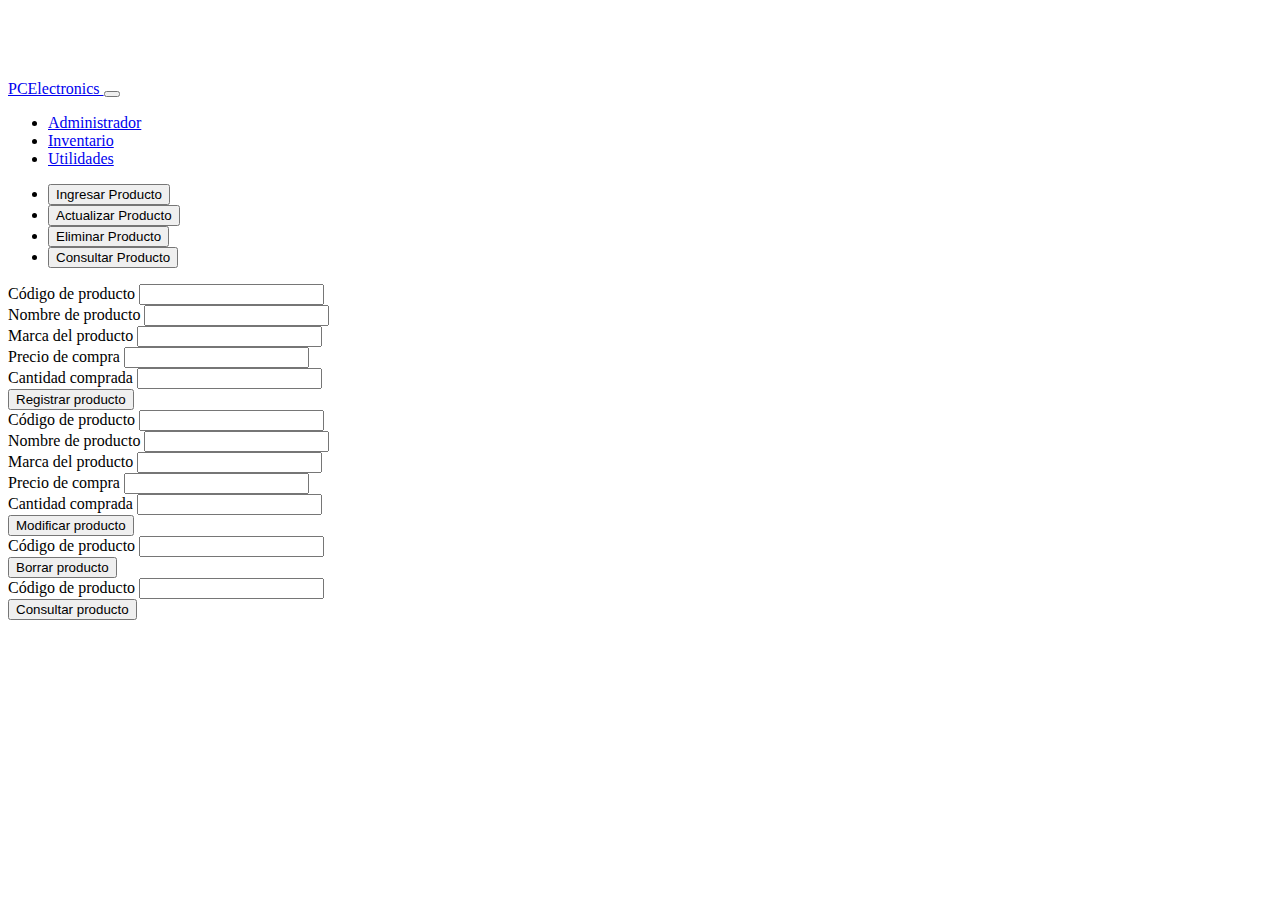
==== inventario.html @ 1e4ceed5 "Ajustes a Calculadora de Ventas y Conversor de de unidades" ====
<!DOCTYPE html>
<html lang="en">
<head>
    <meta charset="UTF-8">
    <meta http-equiv="X-UA-Compatible" content="IE=edge">
    <meta name="viewport" content="width=device-width, initial-scale=1.0">
    <link href="https://cdn.jsdelivr.net/npm/bootstrap@5.1.3/dist/css/bootstrap.min.css" rel="stylesheet" integrity="sha384-1BmE4kWBq78iYhFldvKuhfTAU6auU8tT94WrHftjDbrCEXSU1oBoqyl2QvZ6jIW3" crossorigin="anonymous">
    <link rel="stylesheet" href="https://cdnjs.cloudflare.com/ajax/libs/animate.css/4.1.1/animate.min.css" />
    <link rel="stylesheet" href="https://pro.fontawesome.com/releases/v5.10.0/css/all.css" integrity="sha384-AYmEC3Yw5cVb3ZcuHtOA93w35dYTsvhLPVnYs9eStHfGJvOvKxVfELGroGkvsg+p" crossorigin="anonymous"/>
    <link rel="stylesheet" href="css/styles.css">
    <title>App - PCElectronics</title>
</head>
<body>

    <nav class="navbar navbar-expand-md navbar-dark fixed-top bg-dark">
      <div class="container-fluid">
        <a class="navbar-brand" href="index.html">PCElectronics </a>
        <button class="navbar-toggler" type="button" data-bs-toggle="collapse" data-bs-target="#navbarCollapse" aria-controls="navbarCollapse" aria-expanded="false" aria-label="Toggle navigation">
          <span class="navbar-toggler-icon"></span>
        </button>
        <div class="collapse navbar-collapse" id="navbarCollapse">
          <ul class="navbar-nav me-auto mb-2 mb-md-0">
            <li class="nav-item">
              <a class="nav-link" href="admin.html">Administrador</a>
            </li>
            <li class="nav-item">
              <a class="nav-link active" aria-current="page" href="#">Inventario</a>
            </li>
            <li class="nav-item">
              <a class="nav-link" href="utilidad.html">Utilidades</a>
            </li>
          </ul>
        </div>
      </div>
    </nav>

    <main class="container">

        <ul class="nav nav-tabs" id="myTab" role="tablist">
            <li class="nav-item" role="presentation">
              <button class="nav-link active" id="insert-tab" data-bs-toggle="tab" data-bs-target="#insert" type="button" role="tab" aria-controls="insert" aria-selected="true">Ingresar Producto</button>
            </li>
            <li class="nav-item" role="presentation">
              <button class="nav-link" id="update-tab" data-bs-toggle="tab" data-bs-target="#update" type="button" role="tab" aria-controls="update" aria-selected="false">Actualizar Producto</button>
            </li>
            <li class="nav-item" role="presentation">
                <button class="nav-link" id="delete-tab" data-bs-toggle="tab" data-bs-target="#delete" type="button" role="tab" aria-controls="delete" aria-selected="false">Eliminar Producto</button>
            </li>
            <li class="nav-item" role="presentation">
                <button class="nav-link" id="query-tab" data-bs-toggle="tab" data-bs-target="#query" type="button" role="tab" aria-controls="query" aria-selected="false">Consultar Producto</button>
            </li>
        </ul>
        <div class="tab-content" id="myTabContent">
            <div class="tab-pane fade show active" id="insert" role="tabpanel" aria-labelledby="insert-tab">
                <form id="formInventory" class="pt-4 col-6 mx-auto">
                    <div class="mb-3">
                        <label for="txt1" class="form-label">Código de producto</label>
                        <input type="text" class="form-control" id="txt1" >
                    </div>
                    <div class="mb-3">
                        <label for="txt2" class="form-label">Nombre de producto</label>
                        <input type="text" class="form-control" id="txt2" >
                    </div>
                    <div class="mb-3">
                        <label for="txt3" class="form-label">Marca del producto</label>
                        <input type="text" class="form-control" id="txt3" >
                    </div>
                    <div class="mb-3">
                        <label for="txt4" class="form-label">Precio de compra</label>
                        <input type="number" min="1" class="form-control" id="txt4" >
                    </div>
                    <div class="mb-3">
                        <label for="txt5" class="form-label">Cantidad comprada</label>
                        <input type="number" min="1" class="form-control" id="txt5" >
                    </div>
                    <button type="submit" class="btn btn-primary">Registrar producto</button>
                </form>

            </div>
            <div class="tab-pane fade" id="update" role="tabpanel" aria-labelledby="update-tab">
                <form  class="pt-4 col-6 mx-auto">
                    <div class="mb-3">
                        <label for="txtUp1" class="form-label">Código de producto</label>
                        <input type="text" class="form-control" id="txtUp1" >
                    </div>
                    <div class="mb-3">
                        <label for="txtUp2" class="form-label">Nombre de producto</label>
                        <input type="text" class="form-control" id="txtUp2" >
                    </div>
                    <div class="mb-3">
                        <label for="txtUp3" class="form-label">Marca del producto</label>
                        <input type="text" class="form-control" id="txtUp3" >
                    </div>
                    <div class="mb-3">
                        <label for="txtUp4" class="form-label">Precio de compra</label>
                        <input type="number" min="1" class="form-control" id="txtUp4" >
                    </div>
                    <div class="mb-3">
                        <label for="txtUp5" class="form-label">Cantidad comprada</label>
                        <input type="number" min="1" class="form-control" id="txtUp5" >
                    </div>
                    <button type="submit" class="btn btn-primary">Modificar producto</button>
                </form>
            </div>
            <div class="tab-pane fade" id="delete" role="tabpanel" aria-labelledby="delete-tab">
                <form class="pt-4 col-6 mx-auto">
                    <div class="mb-3">
                        <label for="txtDl1" class="form-label">Código de producto</label>
                        <input type="text" class="form-control" id="txtDl1" >
                    </div>
                    <button type="submit" class="btn btn-primary">Borrar producto</button>
                </form>
            </div>
            <div class="tab-pane fade" id="query" role="tabpanel" aria-labelledby="query-tab">
                <form class="pt-4 col-6 mx-auto">
                    <div class="mb-3">
                        <label for="txtQr1" class="form-label">Código de producto</label>
                        <input type="text" class="form-control" id="txtQr1" >
                    </div>
                    <button type="submit" class="btn btn-primary">Consultar producto</button>
                </form>
            </div>
        </div>

    </main>

    <script src="https://cdn.jsdelivr.net/npm/bootstrap@5.1.3/dist/js/bootstrap.bundle.min.js" integrity="sha384-ka7Sk0Gln4gmtz2MlQnikT1wXgYsOg+OMhuP+IlRH9sENBO0LRn5q+8nbTov4+1p" crossorigin="anonymous"></script>
    <script src="/js/customscript.js"></script>

</body>
</html>
---- css/styles.css ----
/* Show it is fixed to the top */
body {
    padding-top: 4.5rem;
  }
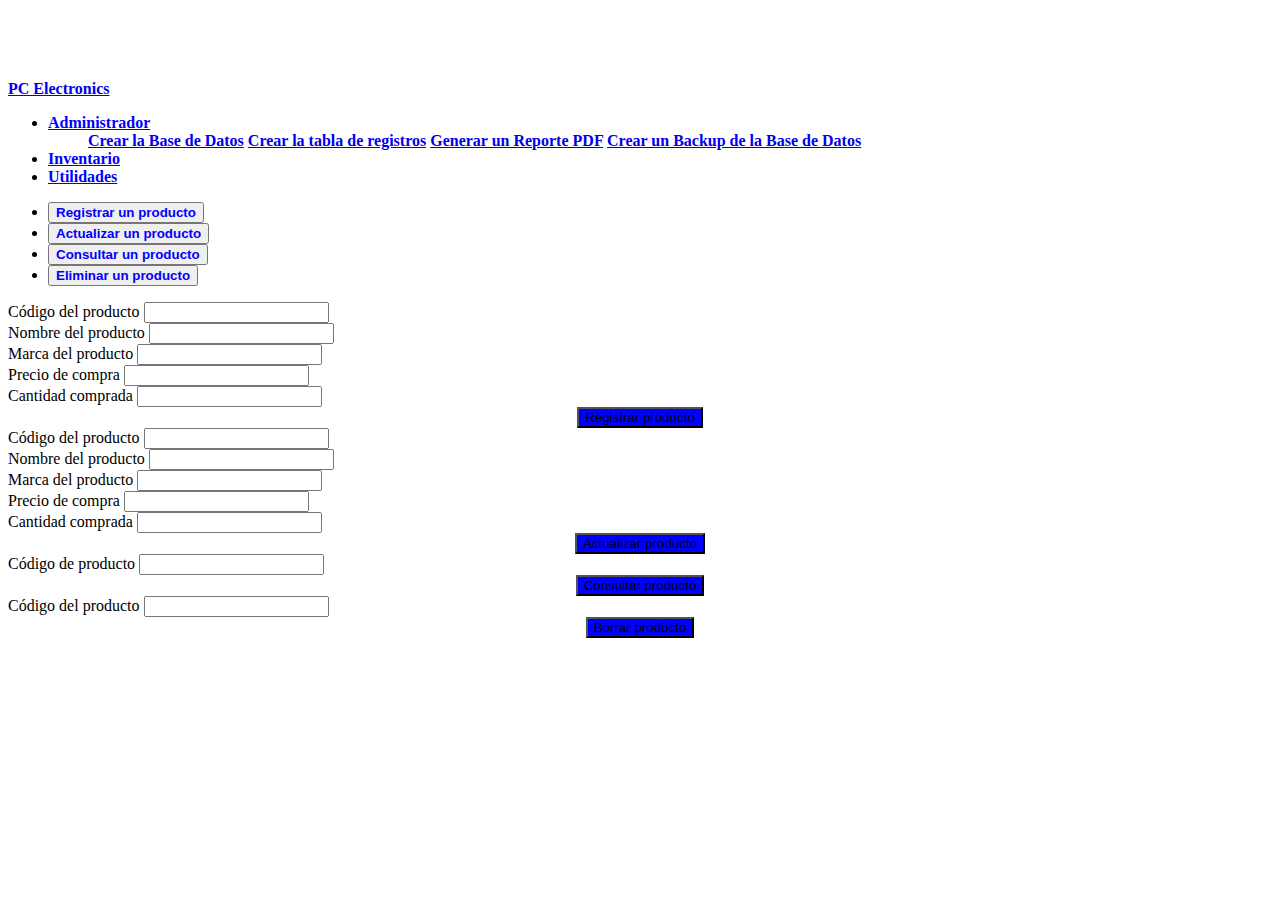
==== commit 18076651: "Funcionalidades de la fase 4 añadidos" ====
--- a/inventario.html
+++ b/inventario.html
@@ -8,116 +8,135 @@
     <link rel="stylesheet" href="https://cdnjs.cloudflare.com/ajax/libs/animate.css/4.1.1/animate.min.css" />
     <link rel="stylesheet" href="https://pro.fontawesome.com/releases/v5.10.0/css/all.css" integrity="sha384-AYmEC3Yw5cVb3ZcuHtOA93w35dYTsvhLPVnYs9eStHfGJvOvKxVfELGroGkvsg+p" crossorigin="anonymous"/>
     <link rel="stylesheet" href="css/styles.css">
-    <title>App - PCElectronics</title>
+    <title>App - PCElectronics - Inventario</title>
 </head>
 <body>
 
     <nav class="navbar navbar-expand-md navbar-dark fixed-top bg-dark">
-      <div class="container-fluid">
-        <a class="navbar-brand" href="index.html">PCElectronics </a>
-        <button class="navbar-toggler" type="button" data-bs-toggle="collapse" data-bs-target="#navbarCollapse" aria-controls="navbarCollapse" aria-expanded="false" aria-label="Toggle navigation">
-          <span class="navbar-toggler-icon"></span>
-        </button>
-        <div class="collapse navbar-collapse" id="navbarCollapse">
-          <ul class="navbar-nav me-auto mb-2 mb-md-0">
-            <li class="nav-item">
-              <a class="nav-link" href="admin.html">Administrador</a>
-            </li>
-            <li class="nav-item">
-              <a class="nav-link active" aria-current="page" href="#">Inventario</a>
-            </li>
-            <li class="nav-item">
-              <a class="nav-link" href="utilidad.html">Utilidades</a>
-            </li>
-          </ul>
+
+        <div class="container-fluid">
+            <a class="navbar-brand" href="index.html">PC Electronics </a>
+
+            <div class="collapse navbar-collapse">
+
+                <ul class="navbar-nav me-auto mb-2 mb-md-0">
+
+                    <li class="nav-item dropdown">
+                        <a class="nav-link dropdown-toggle" href="#" id="navbarDrop" data-bs-toggle="dropdown"> Administrador</a>
+                        <ul class="dropdown-menu">
+                            <a class="dropdown-item" href="php/crear_DB.php">Crear la Base de Datos</a>
+                            <a class="dropdown-item" href="php/crear_Tabla.php">Crear la tabla de registros</a>
+                            <a class="dropdown-item" href="php/crear_PDF.php">Generar un Reporte PDF</a>
+                            <a class="dropdown-item" href="php/backup.php">Crear un Backup de la Base de Datos</a>
+                        </ul>
+                    </li>
+
+                    <li class="nav-item">
+                        <a class="nav-link" href="inventario.html">Inventario</a>
+                    </li>
+
+                    <li class="nav-item">
+                        <a class="nav-link" href="utilidad.html">Utilidades</a>
+                    </li>
+
+                </ul>
+            </div>
         </div>
-      </div>
+
     </nav>
 
-    <main class="container">
+    <main>
 
         <ul class="nav nav-tabs" id="myTab" role="tablist">
             <li class="nav-item" role="presentation">
-              <button class="nav-link active" id="insert-tab" data-bs-toggle="tab" data-bs-target="#insert" type="button" role="tab" aria-controls="insert" aria-selected="true">Ingresar Producto</button>
+              <button class="nav-link active" id="register-tab" data-bs-toggle="tab" data-bs-target="#register">Registrar un producto</button>
             </li>
             <li class="nav-item" role="presentation">
-              <button class="nav-link" id="update-tab" data-bs-toggle="tab" data-bs-target="#update" type="button" role="tab" aria-controls="update" aria-selected="false">Actualizar Producto</button>
+              <button class="nav-link" id="update-tab" data-bs-toggle="tab" data-bs-target="#update">Actualizar un producto</button>
             </li>
             <li class="nav-item" role="presentation">
-                <button class="nav-link" id="delete-tab" data-bs-toggle="tab" data-bs-target="#delete" type="button" role="tab" aria-controls="delete" aria-selected="false">Eliminar Producto</button>
+                <button class="nav-link" id="query-tab" data-bs-toggle="tab" data-bs-target="#query">Consultar un producto</button>
             </li>
             <li class="nav-item" role="presentation">
-                <button class="nav-link" id="query-tab" data-bs-toggle="tab" data-bs-target="#query" type="button" role="tab" aria-controls="query" aria-selected="false">Consultar Producto</button>
+                <button class="nav-link" id="delete-tab" data-bs-toggle="tab" data-bs-target="#delete">Eliminar un producto</button>
             </li>
         </ul>
         <div class="tab-content" id="myTabContent">
-            <div class="tab-pane fade show active" id="insert" role="tabpanel" aria-labelledby="insert-tab">
-                <form id="formInventory" class="pt-4 col-6 mx-auto">
+            <div class="tab-pane fade show active" id="register">
+                <form class="pt-4 col-6 mx-auto" action="php/registrar.php" method="POST">
                     <div class="mb-3">
-                        <label for="txt1" class="form-label">Código de producto</label>
-                        <input type="text" class="form-control" id="txt1" >
+                        <label for="codigoProductoR">Código del producto</label>
+                        <input type="text" class="form-control" id="codigoProductoR" name="codigoProductoR">
                     </div>
                     <div class="mb-3">
-                        <label for="txt2" class="form-label">Nombre de producto</label>
-                        <input type="text" class="form-control" id="txt2" >
+                        <label for="nombreProductoR">Nombre del producto</label>
+                        <input type="text" class="form-control" id="nombreProductoR" name="nombreProductoR">
                     </div>
                     <div class="mb-3">
-                        <label for="txt3" class="form-label">Marca del producto</label>
-                        <input type="text" class="form-control" id="txt3" >
+                        <label for="marcaProductoR">Marca del producto</label>
+                        <input type="text" class="form-control" id="marcaProductoR" name="marcaProductoR">
                     </div>
                     <div class="mb-3">
-                        <label for="txt4" class="form-label">Precio de compra</label>
-                        <input type="number" min="1" class="form-control" id="txt4" >
+                        <label for="precioProductoR">Precio de compra</label>
+                        <input type="number" min="1" class="form-control" id="precioProductoR" name="precioProductoR">
                     </div>
                     <div class="mb-3">
-                        <label for="txt5" class="form-label">Cantidad comprada</label>
-                        <input type="number" min="1" class="form-control" id="txt5" >
+                        <label for="cantidadProductoR">Cantidad comprada</label>
+                        <input type="number" min="1" class="form-control" id="cantidadProductoR" name="cantidadProductoR">
                     </div>
-                    <button type="submit" class="btn btn-primary">Registrar producto</button>
+                    <div class="botones">
+                        <button type="submit" class="btn btn-primary">Registrar producto</button>
+                    </div>
                 </form>
 
             </div>
-            <div class="tab-pane fade" id="update" role="tabpanel" aria-labelledby="update-tab">
-                <form  class="pt-4 col-6 mx-auto">
+            <div class="tab-pane fade" id="update">
+                <form  class="pt-4 col-6 mx-auto" action="php/actualizar.php" method="POST">
                     <div class="mb-3">
-                        <label for="txtUp1" class="form-label">Código de producto</label>
-                        <input type="text" class="form-control" id="txtUp1" >
+                        <label for="codigoProductoU">Código del producto</label>
+                        <input type="text" class="form-control" id="codigoProductoU" name="codigoProductoU">
                     </div>
                     <div class="mb-3">
-                        <label for="txtUp2" class="form-label">Nombre de producto</label>
-                        <input type="text" class="form-control" id="txtUp2" >
+                        <label for="nombreProductoU">Nombre del producto</label>
+                        <input type="text" class="form-control" id="nombreProductoU" name="nombreProductoU">
                     </div>
                     <div class="mb-3">
-                        <label for="txtUp3" class="form-label">Marca del producto</label>
-                        <input type="text" class="form-control" id="txtUp3" >
+                        <label for="marcaProductoU">Marca del producto</label>
+                        <input type="text" class="form-control" id="marcaProductoU" name="marcaProductoU">
                     </div>
                     <div class="mb-3">
-                        <label for="txtUp4" class="form-label">Precio de compra</label>
-                        <input type="number" min="1" class="form-control" id="txtUp4" >
+                        <label for="precioProductoU">Precio de compra</label>
+                        <input type="number" min="1" class="form-control" id="precioProductoU" name="precioProductoU">
                     </div>
                     <div class="mb-3">
-                        <label for="txtUp5" class="form-label">Cantidad comprada</label>
-                        <input type="number" min="1" class="form-control" id="txtUp5" >
+                        <label for="cantidadProductoU">Cantidad comprada</label>
+                        <input type="number" min="1" class="form-control" id="cantidadProductoU" name="cantidadProductoU">
                     </div>
-                    <button type="submit" class="btn btn-primary">Modificar producto</button>
+                    <div class="botones">
+                        <button type="submit" class="btn btn-primary">Actualizar producto</button>
+                    </div>
                 </form>
             </div>
-            <div class="tab-pane fade" id="delete" role="tabpanel" aria-labelledby="delete-tab">
-                <form class="pt-4 col-6 mx-auto">
+            <div class="tab-pane fade" id="query">
+                <form class="pt-4 col-6 mx-auto" action="php/consultar.php" method="POST">
                     <div class="mb-3">
-                        <label for="txtDl1" class="form-label">Código de producto</label>
-                        <input type="text" class="form-control" id="txtDl1" >
+                        <label for="codigoProductoQ">Código de producto</label>
+                        <input type="text" class="form-control" id="codigoProductoQ" name="codigoProductoQ">
                     </div>
-                    <button type="submit" class="btn btn-primary">Borrar producto</button>
+                    <div class="botones">
+                        <button type="submit" class="btn btn-primary">Consultar producto</button>
+                    </div>
                 </form>
             </div>
-            <div class="tab-pane fade" id="query" role="tabpanel" aria-labelledby="query-tab">
-                <form class="pt-4 col-6 mx-auto">
+            <div class="tab-pane fade" id="delete">
+                <form class="pt-4 col-6 mx-auto" action="php/eliminar.php" method="POST">
                     <div class="mb-3">
-                        <label for="txtQr1" class="form-label">Código de producto</label>
-                        <input type="text" class="form-control" id="txtQr1" >
+                        <label for="codigoProductoD">Código del producto</label>
+                        <input type="text" class="form-control" id="codigoProductoD" name="codigoProductoD">
                     </div>
-                    <button type="submit" class="btn btn-primary">Consultar producto</button>
+                    <div class="botones">
+                        <button type="submit" class="btn btn-primary">Borrar producto</button>
+                    </div>
                 </form>
             </div>
         </div>
--- a/css/styles.css
+++ b/css/styles.css
@@ -1,4 +1,71 @@
-/* Show it is fixed to the top */
 body {
+    font-family: Poppins, Serif;
     padding-top: 4.5rem;
-  }+  }
+
+/*------------------Main---------------*/
+.inicio{
+    display: flex;
+}
+
+.portada{
+    width: 600px;
+    position: absolute;
+    top: 50%;
+    left: 50%;
+    transform: translate(-50%, -50%);
+    border-bottom: 5px solid blue;
+}
+.fa-database{
+    display: flex;
+    justify-content: center;
+}
+
+.titulo-principal{
+    text-align: center;
+    font-weight: bolder;
+}
+
+.descripción, .grupo{
+    text-align: center;
+    font-weight: bold;
+}
+
+.navbar{
+    font-weight: bold;
+}
+
+.nav-link{
+    font-weight: bold;
+    color: blue;
+}
+
+.nav-link:hover{
+    color: darkblue;
+}
+
+.row{
+    display: flex;
+    justify-content: center;
+    align-items: center;
+}
+
+.btn-primary{
+    background-color: blue;
+}
+
+.btn-primary:hover{
+    background-color: mediumblue;
+}
+
+.btn-primary:focus{
+    background-color: midnightblue;
+}
+
+.botones{
+    display: flex;
+    justify-content: center;
+    align-items: center;
+}
+
+
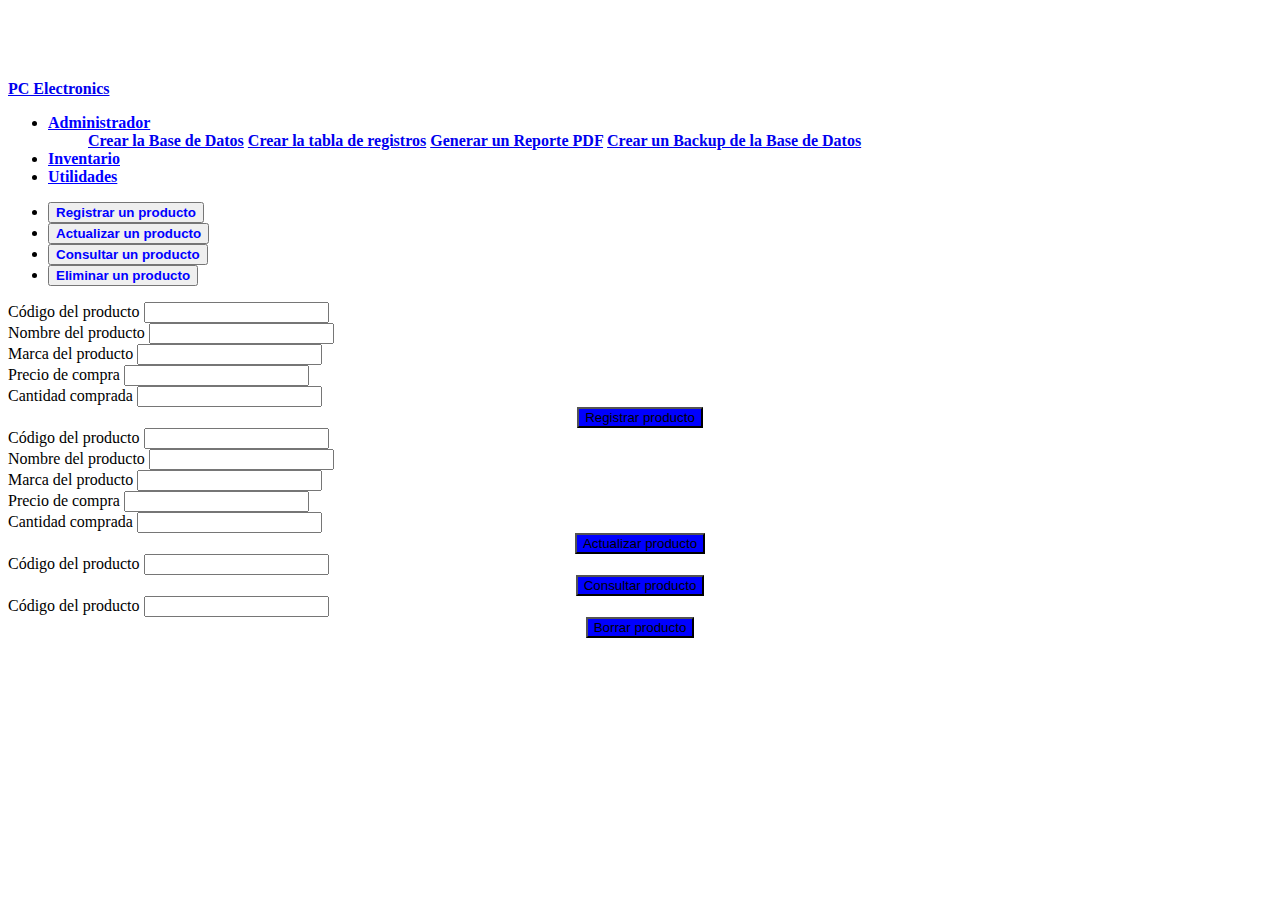
==== commit 53144440: "Corrección de texto y nombres (BD, Tabla, título y labels)" ====
--- a/inventario.html
+++ b/inventario.html
@@ -8,7 +8,7 @@
     <link rel="stylesheet" href="https://cdnjs.cloudflare.com/ajax/libs/animate.css/4.1.1/animate.min.css" />
     <link rel="stylesheet" href="https://pro.fontawesome.com/releases/v5.10.0/css/all.css" integrity="sha384-AYmEC3Yw5cVb3ZcuHtOA93w35dYTsvhLPVnYs9eStHfGJvOvKxVfELGroGkvsg+p" crossorigin="anonymous"/>
     <link rel="stylesheet" href="css/styles.css">
-    <title>App - PCElectronics - Inventario</title>
+    <title>Aplicativo - PC Electronics - Inventario</title>
 </head>
 <body>
 
@@ -120,7 +120,7 @@
             <div class="tab-pane fade" id="query">
                 <form class="pt-4 col-6 mx-auto" action="php/consultar.php" method="POST">
                     <div class="mb-3">
-                        <label for="codigoProductoQ">Código de producto</label>
+                        <label for="codigoProductoQ">Código del producto</label>
                         <input type="text" class="form-control" id="codigoProductoQ" name="codigoProductoQ">
                     </div>
                     <div class="botones">
